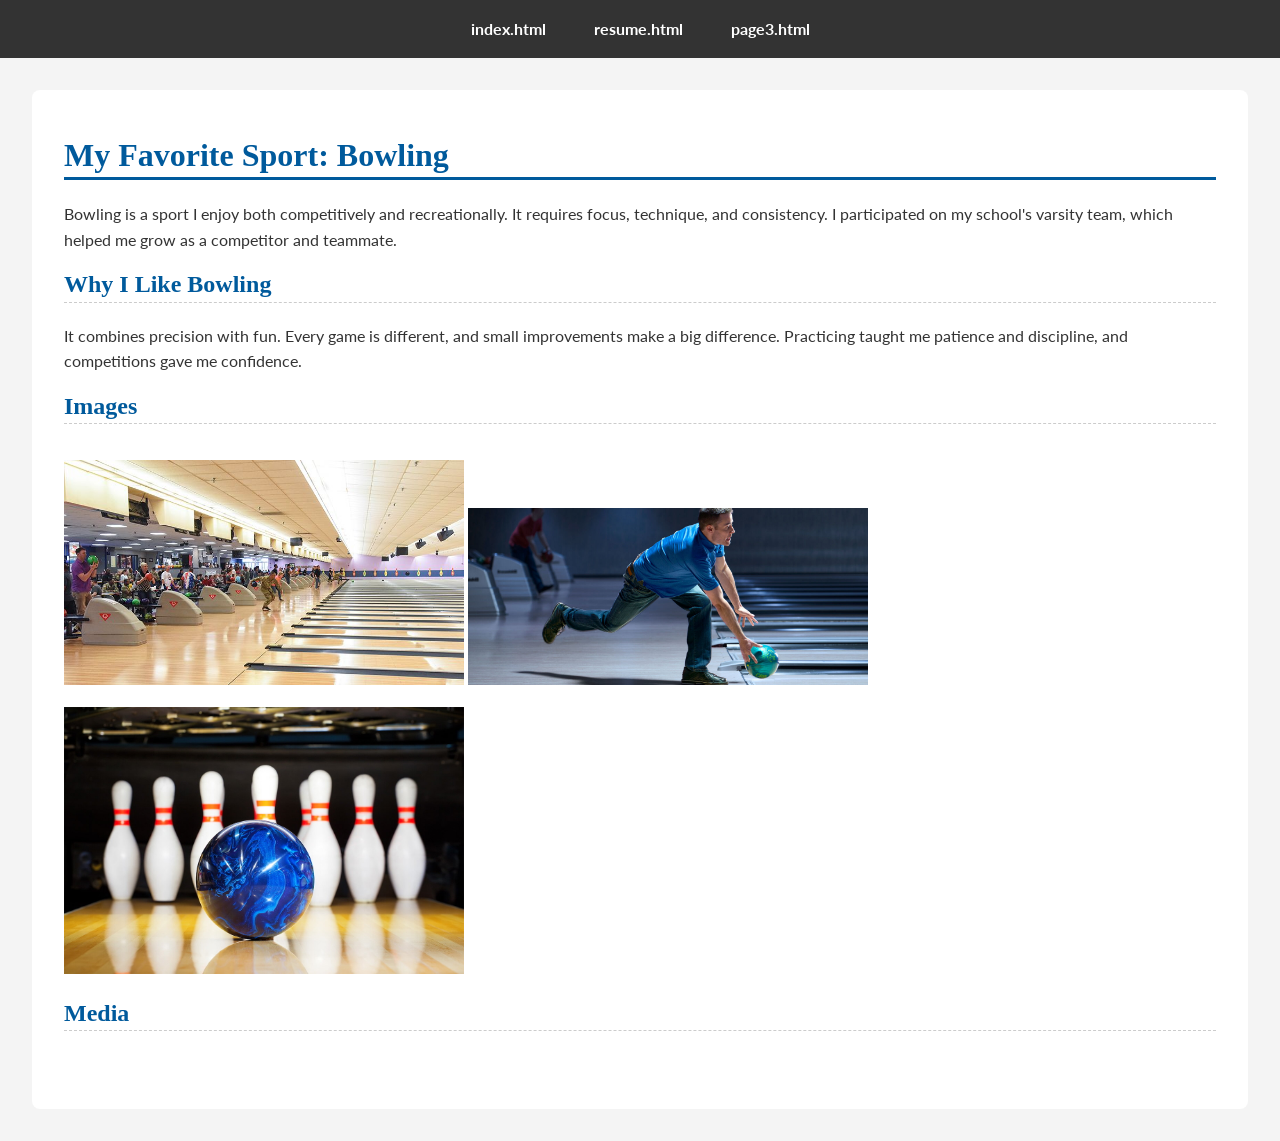
==== page3.html @ 6e380164 "Add files via upload" ====
<!DOCTYPE html>
<html>
  <head>
    <meta charset="UTF-8">
    <title>Bowling Page</title>
    <link rel="stylesheet" href="style.css">
  </head>
  <body>

    <nav>
      <ul>
        <li><a href="index.html">index.html</a></li>
        <li><a href="resume.html">resume.html</a></li>
        <li><a href="page3.html">page3.html</a></li>
      </ul>
    </nav>

    <main class="container-fluid">
      <h1>My Favorite Sport: Bowling</h1>
      <p>Bowling is a sport I enjoy both competitively and recreationally. It requires focus, technique, and consistency. I participated on my school's varsity team, which helped me grow as a competitor and teammate.</p>

      <h2>Why I Like Bowling</h2>
      <p>It combines precision with fun. Every game is different, and small improvements make a big difference. Practicing taught me patience and discipline, and competitions gave me confidence.</p>

      <h2>Images</h2>
      <img src="media/page3_img1.jpg" alt="Stock photo of a bowling alley" width="400">
      <img src="media/page3_img2.jpg" alt="Stock photo of people bowling" width="400">
      <img src="media/page3_img3.jpg" alt="Stock photo of a bowling ball and pins" width="400">

      <h2>Media</h2>
      <audio controls>
        <source src="media/audio.mp3" type="audio/mpeg">
        Your browser does not support audio.
      </audio>
    </main>

  </body>
</html>
---- style.css ----
/* Import Google Font 'Lato' */
@import url('https://fonts.googleapis.com/css2?family=Lato:wght@400;700&display=swap');

/* Basic setup and browser-native font for headings */
body {
  margin: 0;
  padding: 0;
  font-family: 'Lato', sans-serif; /* Imported font */
  background-color: #f4f4f4;
  color: #333;
  line-height: 1.6em; /* Relative unit */
}

h1, h2 {
  font-family: Georgia, serif; /* Browser-native font */
  color: #005a9c; /* Style element 1 */
}

/* --- Navigation --- */
/* Style the <nav> element itself */
nav {
  background-color: #333; /* Style element 2 */
  width: 100%;
}

/* Style the navigation list */
nav ul {
  list-style-type: none; /* Removes list style */
  margin: 0;
  padding: 0;
  display: flex;
  justify-content: center; /* Centers the horizontal navigation */
}

/* Style the navigation links */
nav li a {
  display: block;
  color: white;
  text-decoration: none; /* Style element 3 */
  font-weight: bold;
  padding: 1rem 1.5rem; /* Relative units */
}

nav li a:hover {
  background-color: #555;
}

/* --- Layout Containers --- */

/* Fluid layout for home and bowling pages */
.container-fluid {
  width: 90%; /* Relative unit */
  max-width: 1200px; /* Max size in px is allowed */
  margin: 2rem auto; /* Relative unit */
  padding: 2rem; /* Relative unit */
  background-color: #ffffff; /* Style element 4 */
  border-radius: 8px; /* Style element 5 */
}

/* Fixed-width layout for resume page */
.container-fixed {
  width: 960px; /* Fixed width */
  margin: 2rem auto; /* Relative unit */
  padding: 2rem; /* Relative unit */
  background-color: #ffffff;
  border-radius: 8px;
}

/* --- Content Styling (applies to all pages) --- */

/* Ensure media items are responsive */
img, video, audio {
  max-width: 100%;
  height: auto;
  margin-top: 1rem; /* Relative unit */
}

/* Specific styles for resume skills list */
#resume-skills li {
  background-color: #eaf6ff;
  margin-bottom: 0.5em; /* Relative unit */
  padding: 0.5em; /* Relative unit */
}

/* Style headings */
h1 {
  border-bottom: 3px solid #005a9c;
  padding-bottom: 0.5rem; /* Relative unit */
}

h2 {
  border-bottom: 1px dashed #ccc;
  padding-bottom: 0.25rem; /* Relative unit */
}
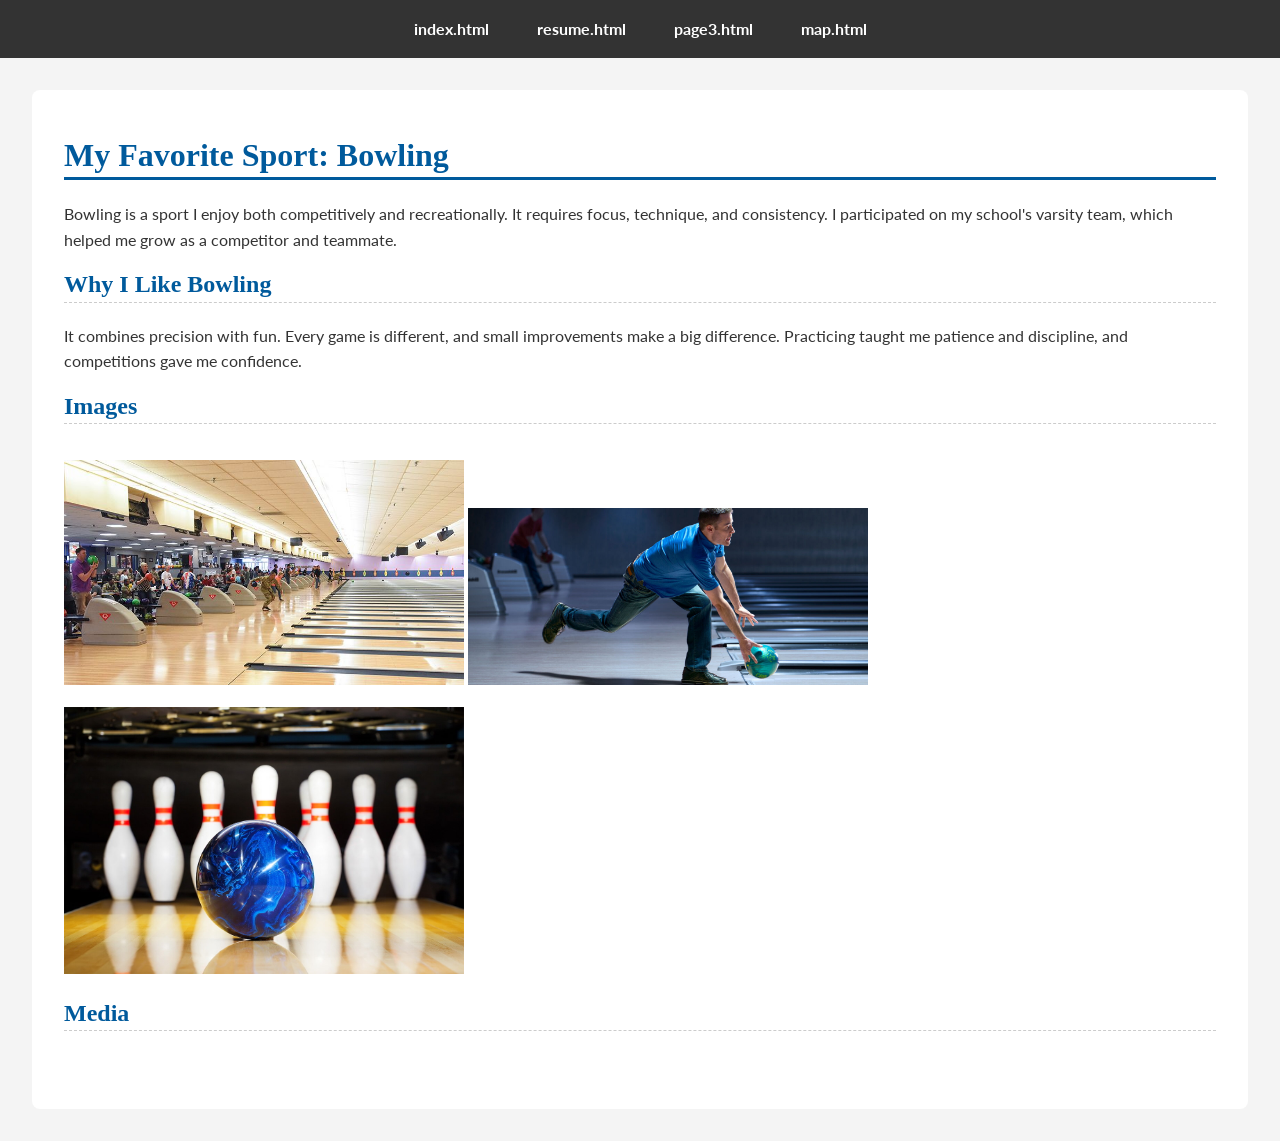
==== commit 4cb833f3: "Update page3.html" ====
--- a/page3.html
+++ b/page3.html
@@ -4,6 +4,7 @@
     <meta charset="UTF-8">
     <title>Bowling Page</title>
     <link rel="stylesheet" href="style.css">
+    <script src="script.js" defer></script>
   </head>
   <body>
 
@@ -12,6 +13,7 @@
         <li><a href="index.html">index.html</a></li>
         <li><a href="resume.html">resume.html</a></li>
         <li><a href="page3.html">page3.html</a></li>
+        <li><a href="map.html">map.html</a></li>
       </ul>
     </nav>
 
